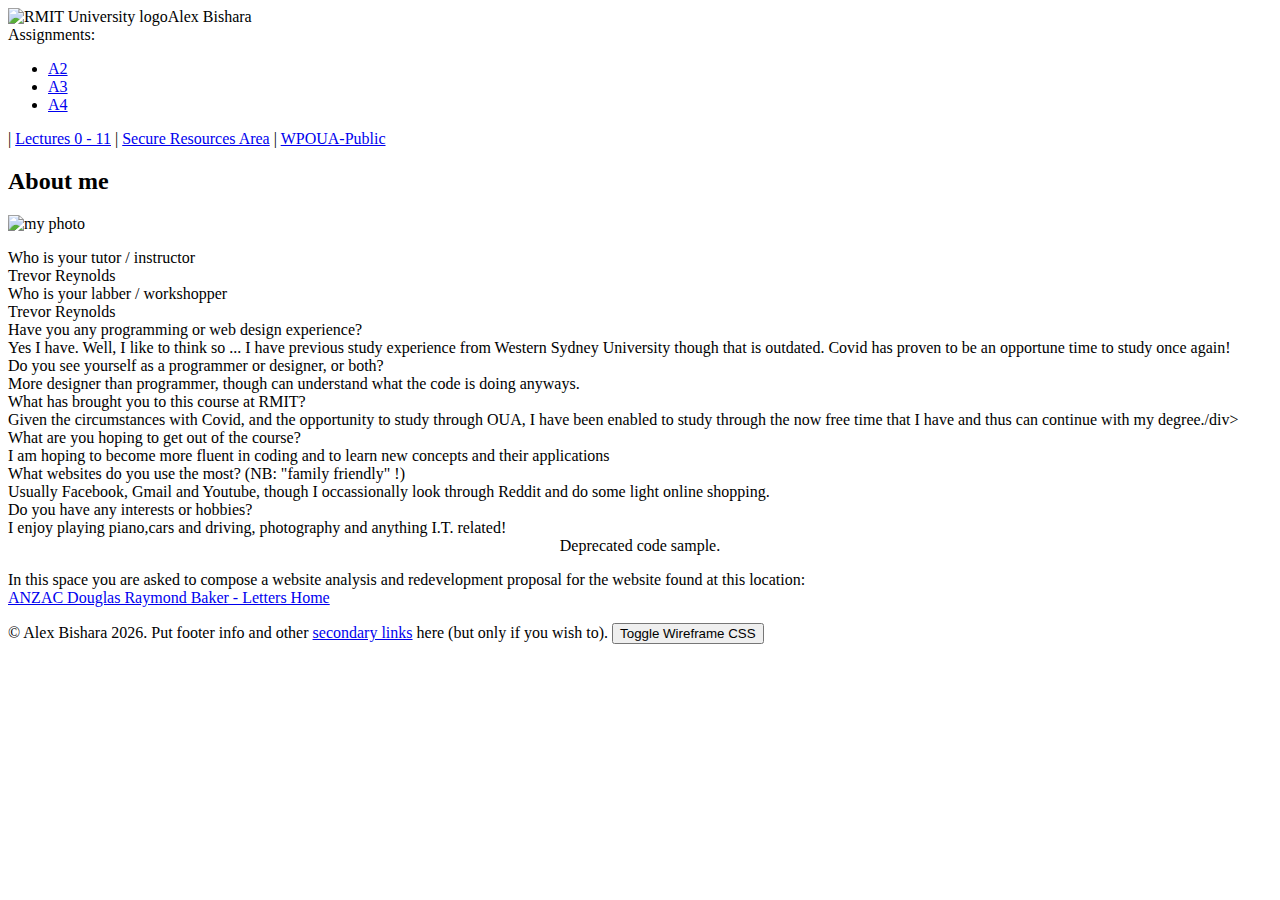
==== index.html @ a121b107 "Update index.html" ====
<!DOCTYPE html>
<html lang='en'>
  <head>
    <meta charset="utf-8">
    <meta name="viewport" content="width=device-width, initial-scale=1">
    <!-- meta http-equiv="X-Frame-Options" content="deny" -->
    <title>My First Webpage</title>

    <!-- Stylesheets, you can have more than one. -->
    <link id='wireframecss' type="text/css" rel="stylesheet" href="wireframe.css"/>
    <link id='stylecss' type="text/css" rel="stylesheet" href="style.css">
    <link id='testcss' type="text/css" rel="stylesheet" href="testing.css">
    
    <!-- Javascript, you can have more than one. -->
    <script src='wireframe.js'></script>

  </head>

  <body>

    <header>
      <!-- Image sourced from www.rmit.edu.au for educational purposes only -->
      <div><img src='../media/RMIT-Logo.png' alt='RMIT University logo' height=80 />Alex Bishara
      </div>
    </header>

    <nav>
      Assignments:
      <!-- link locations: relative to current directory -->
      <ul>
        <li><a href="a2/index.php" target="_blank">A2</a></li>
        <li><a href="a3/index.php" target="_blank">A3</a></li>
        <li><a href="a4/index.php" target="_blank">A4</a></li>
      </ul> |
      <!-- link locations: relative to e54061's public_html directory -->
      <a href="/~e54061/wp/lectures" target="_blank">Lectures 0 - 11</a> |
      <a href="/~e54061/secure" target="_blank">Secure Resources Area</a> | 
      <!-- link location: external -->
      <a href='https://drive.google.com/open?id=1uSRn6PHDcpsUtmFQ6MPMM-g2go4o22VP' target="_blank">WPOUA-Public</a>
    </nav>

    <main>
      <article id='about-me'>
        <h2>About me</h2>
        <p>
          <img src='../media/avatar.png' width='200' alt='my photo' />
        </p>
        <section id="more-about-me">
          <div>Who is your tutor / instructor</div>
          <div>Trevor Reynolds</div>

          <div>Who is your labber / workshopper</div>
          <div>Trevor Reynolds</div>

          <div>Have you any programming or web design experience?</div>
          <div>Yes I have. Well, I like to think so ... I have previous study experience from Western Sydney University though that is outdated. Covid has proven to be an opportune time to study once again!</div>

          <div>Do you see yourself as a programmer or designer, or both?</div>
          <div>More designer than programmer, though can understand what the code is doing anyways.</div>

          <div>What has brought you to this course at RMIT?</div>
          <div>Given the circumstances with Covid, and the opportunity to study through OUA, I have been enabled to study through the now free time that I have and thus can continue with my degree./div>

          <div>What are you hoping to get out of the course?</div>
          <div>I am hoping to become more fluent in coding and to learn new concepts and their applications</div>

          <div>What websites do you use the most? (NB: "family friendly" !)</div>
          <div>Usually Facebook, Gmail and Youtube, though I occassionally look through Reddit and do some light online shopping.</div>

          <div>Do you have any interests or hobbies?</div>
          <div>I enjoy playing piano,cars and driving, photography and anything I.T. related!</div>
        </section>
      </article>
      <aside>
        <div align='center'>Deprecated code sample.</div>
      </aside>
      <article id='project'>
        <p>In this space you are asked to compose a website analysis and redevelopment proposal for the website found at this location:<br><a href='https://www.sites.google.com/site/anzacdouglasraymondbaker' target='_blank'>ANZAC Douglas Raymond Baker - Letters Home</a></p>
      </article>
    </main>

    <footer>
      &copy; Alex Bishara
      <script>
        document.write(new Date().getFullYear());
      </script>.
      Put footer info and other <a href=' '>secondary links</a> here (but only if you wish to). <button id='toggleWireframeCSS' onclick='toggleWireframe()'>Toggle Wireframe CSS</button>
    </footer>
    
  </body>
</html>
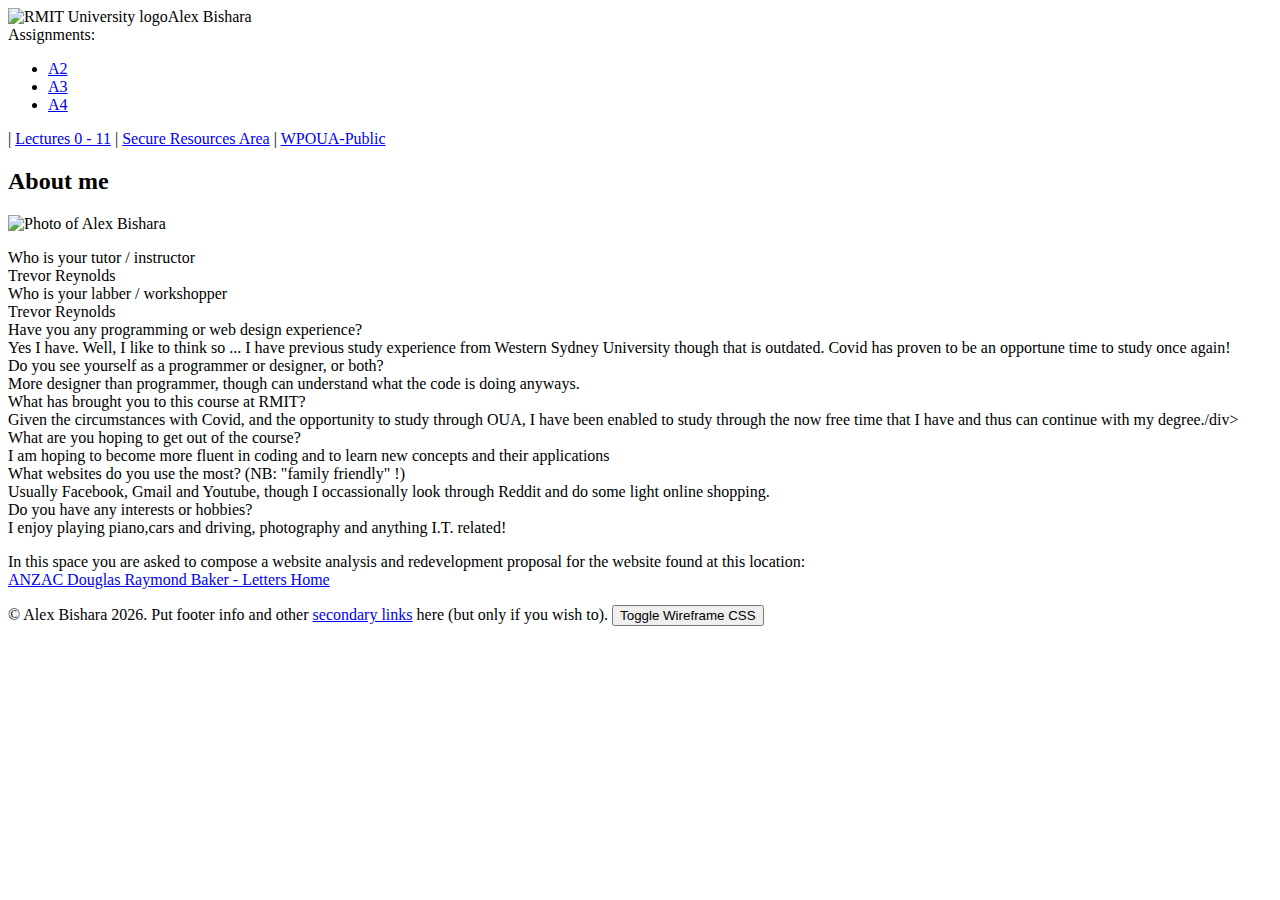
==== commit ec0e81ea: "Update index.html" ====
--- a/index.html
+++ b/index.html
@@ -43,7 +43,7 @@
       <article id='about-me'>
         <h2>About me</h2>
         <p>
-          <img src='../media/avatar.png' width='200' alt='my photo' />
+          <img src='../media/avatar.png' width='200' alt='Photo of Alex Bishara' />
         </p>
         <section id="more-about-me">
           <div>Who is your tutor / instructor</div>
@@ -71,9 +71,7 @@
           <div>I enjoy playing piano,cars and driving, photography and anything I.T. related!</div>
         </section>
       </article>
-      <aside>
-        <div align='center'>Deprecated code sample.</div>
-      </aside>
+     
       <article id='project'>
         <p>In this space you are asked to compose a website analysis and redevelopment proposal for the website found at this location:<br><a href='https://www.sites.google.com/site/anzacdouglasraymondbaker' target='_blank'>ANZAC Douglas Raymond Baker - Letters Home</a></p>
       </article>
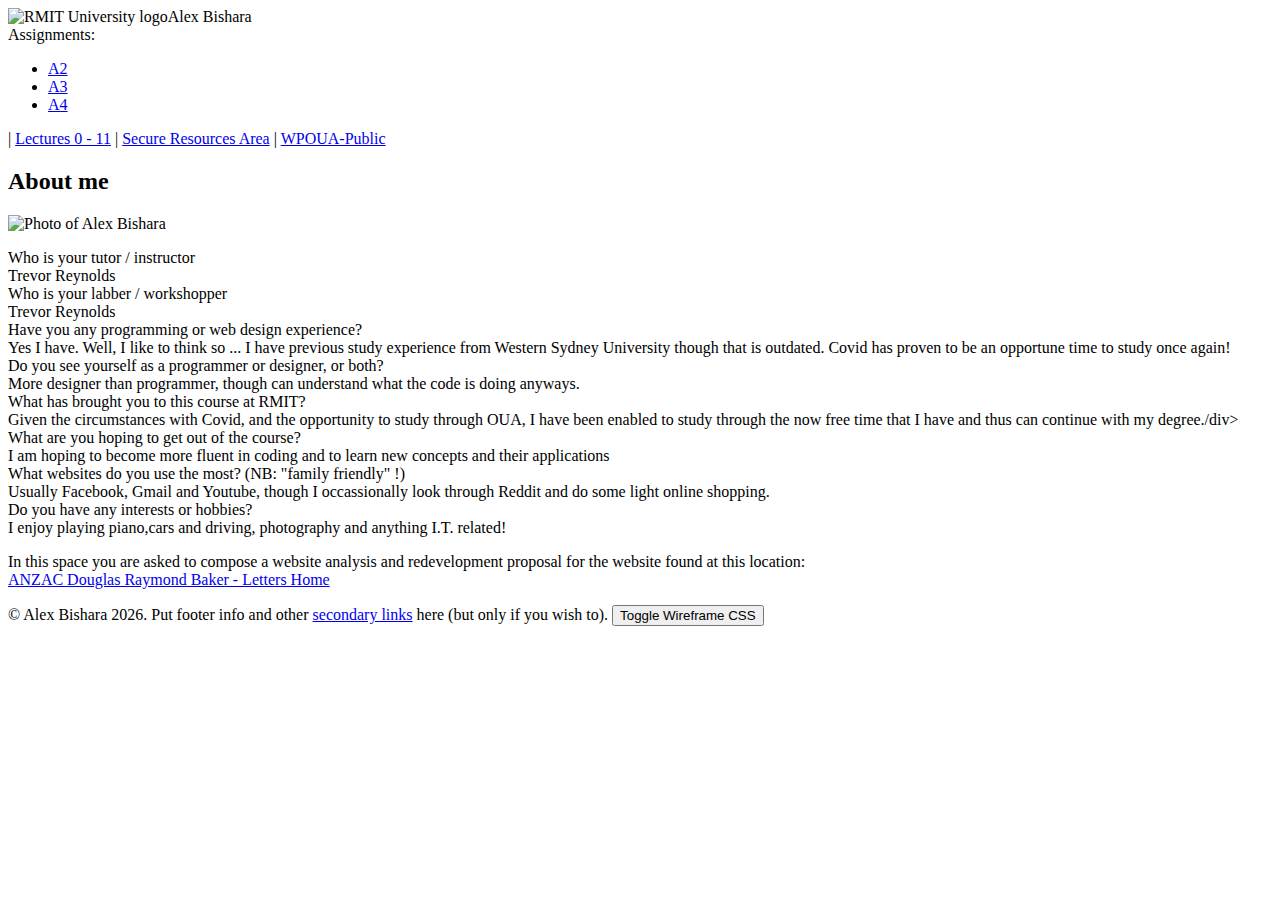
==== commit 142e97f4: "Update index.html" ====
--- a/index.html
+++ b/index.html
@@ -43,7 +43,7 @@
       <article id='about-me'>
         <h2>About me</h2>
         <p>
-          <img src='../media/avatar.png' width='200' alt='Photo of Alex Bishara' />
+          <img src='../media/avatar.jpg' width='200' alt='Photo of Alex Bishara' />
         </p>
         <section id="more-about-me">
           <div>Who is your tutor / instructor</div>
